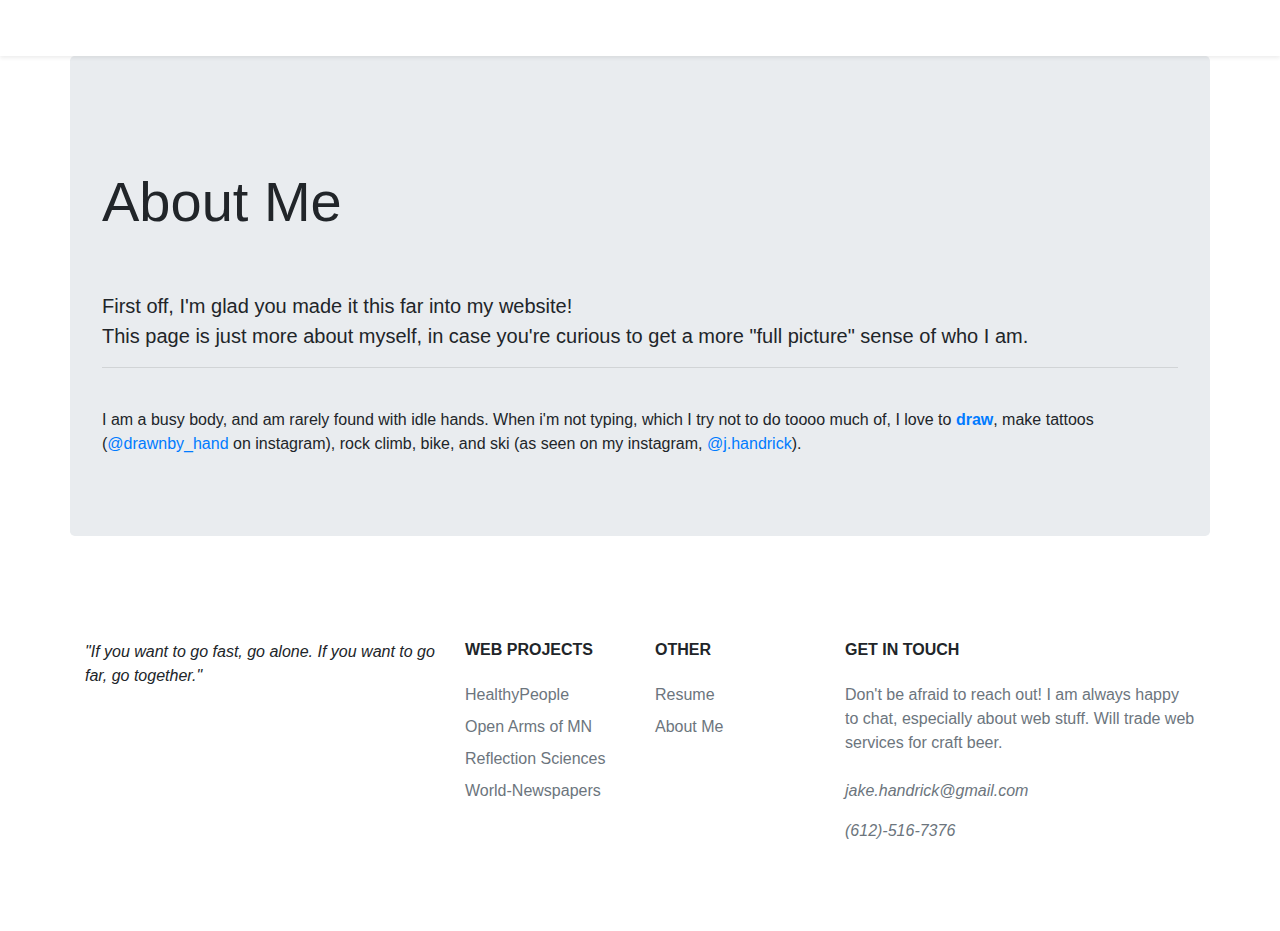
==== aboutme.html @ 4d270008 "Update aboutme.html" ====
<!DOCTYPE html>
<html lang="en" dir="ltr">

<head>
  <meta charset="utf-8">
  <link rel="stylesheet" href="https://stackpath.bootstrapcdn.com/bootstrap/4.5.2/css/bootstrap.min.css">
  <link rel="stylesheet" href="./style/aboutme.css">
  <title>Jake Handrick</title>
</head>

<body>
  <!-- NAVIGATION -->

    <nav role="navigation" class="navbar smart-scroll navbar-dark shadow-sm sticky-top">
      <button class="navbar-toggler" type="button" data-toggle="collapse" data-target="#navbarTogglerDemo03" aria-controls="navbarTogglerDemo03" aria-expanded="false" aria-label="Toggle navigation">
        <span class="navbar-toggler-icon"></span>
      </button>
      <a class="navbar-brand" href="index.html">Jake Handrick</a>
      <div class="collapse navbar-collapse" id="navbarTogglerDemo03">
        <ul class="navbar-nav justify-content-center container-fluid vh-100">
          <li class="nav-item dropdown justify-content-center">
            <a class="nav-link dropdown-toggle" href="index.html" id="navbarDropdownMenuLink" role="button" data-toggle="dropdown" aria-haspopup="true" aria-expanded="false">
              My Work <span class="sr-only">(current)</span></a>
            <div class="dropdown-menu" aria-labelledby="navbarDropdownMenuLink" style="font-family: 'montserrat'; background-color: #0f0c0a; border: none;">
              <a class="dropdown-item" href="Healthypeople.html">Healthypeople.gov</a>
              <a class="dropdown-item" href="OpenArms.html">Open Arms of MN</a>
              <a class="dropdown-item" href="RFS.html">Reflection Sciences</a>
            </div>
          </li>
          <li class="nav-item">
            <a class="nav-link" href="#">About Me</a>
          </li>
          <li class="nav-item">
            <a class="nav-link" href="contact.html">Get in touch</a>
          </li>
          <li class="nav-item" style="margin-top: 1.2em;">
            <a href="https://www.linkedin.com/in/jake-handrick-609809138/">
              <img class="linkedIn" style="height: 2em; margin-right: 5px;" src="images/linkedin.png" alt="LinkedIn">
            </a>
            <a href="https://www.instagram.com/j.handrick/">
              <img class="instagram" style="height: 2em; margin-left: 5px;" src="images/Instagram.png" alt="Instagram">
            </a>
          </li>
        </ul>
      </div>
    </nav>

<!-- HEADER CONTENT-->
  <div class="container">
    <div class="row">
      <div class="col jumbotron">
        <section id="first"></section>
        <section id="second"></section>
        <div class="colorChange">
          <h1 class="display-4 py-5">About <span>Me</span></h1>
        </div>
        <p class="lead">First off, I'm glad you made it this far into my website!<br> This page is just more about myself, in case you're curious to get a more <strong>"full picture"</strong> sense of who I am.</p><hr><br>
        <p>I am a busy body, and am rarely found with idle hands. When i'm not typing, which I try not to do toooo much of, I love to <a href="#"><strong>draw</strong></a>, make tattoos (<a href="https://www.instagram.com/drawnby_hand/" target="_blank">@drawnby_hand</a> on instagram), rock climb, bike, and ski (as seen on my instagram, <a href="https://www.instagram.com/j.handrick/" target="_blank">@j.handrick</a>).</p>
      </div>
    </div>
  </div>
<!-- BLOG SECTION -->






<!-- FOOTER -->
  <footer class="bg-white">
     <div class="container py-5">
       <div class="row py-4">
         <div class="col-lg-4 col-md-6 mb-4 mb-lg-0">
           <p class="font-italic">"If you want to go fast, go alone. If you want to go far, go together."</p>

         </div>
         <div class="col-lg-2 col-md-6 mb-4 mb-lg-0">
           <h6 class="text-uppercase font-weight-bold mb-4">Web Projects</h6>
           <ul class="list-unstyled mb-0">
             <li class="mb-2"><a href="#" class="text-muted">HealthyPeople</a></li>
             <li class="mb-2"><a href="#" class="text-muted">Open Arms of MN</a></li>
             <li class="mb-2"><a href="#" class="text-muted">Reflection Sciences</a></li>
             <li class="mb-2"><a href="#" class="text-muted">World-Newspapers</a></li>
           </ul>
         </div>
         <div class="col-lg-2 col-md-6 mb-4 mb-lg-0">
           <h6 class="text-uppercase font-weight-bold mb-4">Other</h6>
           <ul class="list-unstyled mb-0">
             <li class="mb-2"><a href="images/Resume.pdf" class="text-muted" download>Resume</a></li>

             <li class="mb-2"><a href="#" class="text-muted">About Me</a></li>
           </ul>
         </div>
         <div class="col-lg-4 col-md-6 mb-lg-0">
           <h6 class="text-uppercase font-weight-bold mb-4">Get in Touch</h6>
           <p class="text-muted mb-4">Don't be afraid to reach out! I am always happy to chat, especially about web stuff.  Will trade web services for craft beer.</p>
           <p class="font-italic text-muted CTA">jake.handrick@gmail.com</p>
           <p class="font-italic text-muted CTA">(612)-516-7376</p>
         </div>
       </div>
     </div>

  <!-- SCRIPT TAGS  -->
  <script src="https://code.jquery.com/jquery-3.3.1.slim.min.js" integrity="sha384-q8i/X+965DzO0rT7abK41JStQIAqVgRVzpbzo5smXKp4YfRvH+8abtTE1Pi6jizo" crossorigin="anonymous"></script>
  <script src="https://cdnjs.cloudflare.com/ajax/libs/popper.js/1.14.7/umd/popper.min.js" integrity="sha384-UO2eT0CpHqdSJQ6hJty5KVphtPhzWj9WO1clHTMGa3JDZwrnQq4sF86dIHNDz0W1" crossorigin="anonymous"></script>
  <script src="https://stackpath.bootstrapcdn.com/bootstrap/4.3.1/js/bootstrap.min.js" integrity="sha384-JjSmVgyd0p3pXB1rRibZUAYoIIy6OrQ6VrjIEaFf/nJGzIxFDsf4x0xIM+B07jRM" crossorigin="anonymous"></script>
  <script type="text/javascript" src='js/js.js'></script>
</body>

</html>
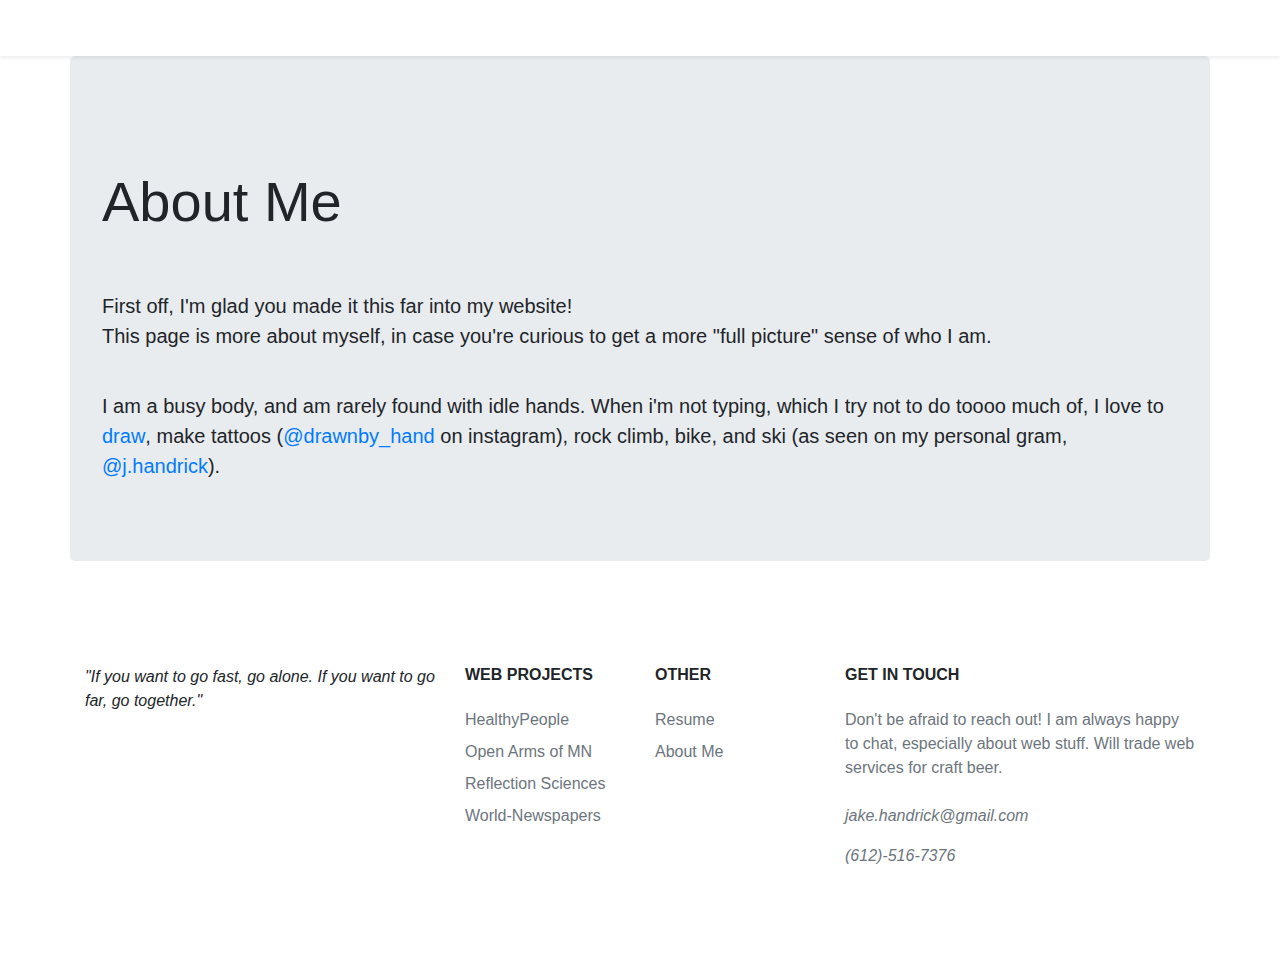
==== commit 9b265c8c: "about me" ====
--- a/aboutme.html
+++ b/aboutme.html
@@ -10,40 +10,40 @@
 
 <body>
   <!-- NAVIGATION -->
+  <nav role="navigation" class="navbar smart-scroll navbar-dark shadow-sm sticky-top">
+    <button class="navbar-toggler" type="button" data-toggle="collapse" data-target="#navbarTogglerDemo03" aria-controls="navbarTogglerDemo03" aria-expanded="false" aria-label="Toggle navigation">
+      <span class="navbar-toggler-icon"></span>
+    </button>
+    <a class="navbar-brand" href="index.html">Jake Handrick</a>
+    <div class="collapse navbar-collapse" id="navbarTogglerDemo03">
+      <ul class="navbar-nav justify-content-center container-fluid vh-100">
+        <li class="nav-item dropdown justify-content-center text-center">
+          <a class="nav-link dropdown-toggle" href="index.html" id="navbarDropdownMenuLink" role="button" data-toggle="dropdown" aria-haspopup="true" aria-expanded="false">
+            My Work <span class="sr-only">(current)</span></a>
+          <div class="dropdown-menu" aria-labelledby="navbarDropdownMenuLink" style="font-family: 'montserrat'; background-color: #0f0c0a; border: none;">
+            <a class="dropdown-item" href="WNP.html">World-Newspapers</a>
+            <a class="dropdown-item" href="Healthypeople.html">Healthypeople.gov</a>
+            <a class="dropdown-item" href="RFS.html">Reflection Sciences</a>
+          </div>
+        </li>
+        <li class="nav-item">
+          <a class="nav-link" href="aboutme.html">About Me</a>
+        </li>
+        <li class="nav-item">
+          <a class="nav-link" href="contact.html">Get in touch</a>
+        </li>
+        <li class="nav-item" style="margin-top: 1.2em;">
+          <a href="https://www.linkedin.com/in/jake-handrick-609809138/">
+            <img class="linkedIn" style="height: 2em; margin-right: 5px;" src="images/linkedin.png" alt="LinkedIn">
+          </a>
+          <a href="https://www.instagram.com/j.handrick/">
+            <img class="instagram" style="height: 2em; margin-left: 5px;" src="images/Instagram.png" alt="Instagram">
+          </a>
+        </li>
+      </ul>
 
-    <nav role="navigation" class="navbar smart-scroll navbar-dark shadow-sm sticky-top">
-      <button class="navbar-toggler" type="button" data-toggle="collapse" data-target="#navbarTogglerDemo03" aria-controls="navbarTogglerDemo03" aria-expanded="false" aria-label="Toggle navigation">
-        <span class="navbar-toggler-icon"></span>
-      </button>
-      <a class="navbar-brand" href="index.html">Jake Handrick</a>
-      <div class="collapse navbar-collapse" id="navbarTogglerDemo03">
-        <ul class="navbar-nav justify-content-center container-fluid vh-100">
-          <li class="nav-item dropdown justify-content-center">
-            <a class="nav-link dropdown-toggle" href="index.html" id="navbarDropdownMenuLink" role="button" data-toggle="dropdown" aria-haspopup="true" aria-expanded="false">
-              My Work <span class="sr-only">(current)</span></a>
-            <div class="dropdown-menu" aria-labelledby="navbarDropdownMenuLink" style="font-family: 'montserrat'; background-color: #0f0c0a; border: none;">
-              <a class="dropdown-item" href="Healthypeople.html">Healthypeople.gov</a>
-              <a class="dropdown-item" href="OpenArms.html">Open Arms of MN</a>
-              <a class="dropdown-item" href="RFS.html">Reflection Sciences</a>
-            </div>
-          </li>
-          <li class="nav-item">
-            <a class="nav-link" href="#">About Me</a>
-          </li>
-          <li class="nav-item">
-            <a class="nav-link" href="contact.html">Get in touch</a>
-          </li>
-          <li class="nav-item" style="margin-top: 1.2em;">
-            <a href="https://www.linkedin.com/in/jake-handrick-609809138/">
-              <img class="linkedIn" style="height: 2em; margin-right: 5px;" src="images/linkedin.png" alt="LinkedIn">
-            </a>
-            <a href="https://www.instagram.com/j.handrick/">
-              <img class="instagram" style="height: 2em; margin-left: 5px;" src="images/Instagram.png" alt="Instagram">
-            </a>
-          </li>
-        </ul>
-      </div>
-    </nav>
+    </div>
+  </nav>
 
 <!-- HEADER CONTENT-->
   <div class="container">
@@ -54,8 +54,9 @@
         <div class="colorChange">
           <h1 class="display-4 py-5">About <span>Me</span></h1>
         </div>
-        <p class="lead">First off, I'm glad you made it this far into my website!<br> This page is just more about myself, in case you're curious to get a more <strong>"full picture"</strong> sense of who I am.</p><hr><br>
-        <p>I am a busy body, and am rarely found with idle hands. When i'm not typing, which I try not to do toooo much of, I love to <a href="#"><strong>draw</strong></a>, make tattoos (<a href="https://www.instagram.com/drawnby_hand/" target="_blank">@drawnby_hand</a> on instagram), rock climb, bike, and ski (as seen on my instagram, <a href="https://www.instagram.com/j.handrick/" target="_blank">@j.handrick</a>).</p>
+        <p class="lead">First off, I'm glad you made it this far into my website!<br> This page is more about myself, in case you're curious to get a more <strong>"full picture"</strong> sense of who I am.</p>
+        <br>
+        <p class="lead">I am a busy body, and am rarely found with idle hands. When i'm not typing, which I try not to do toooo much of, I love to <a href="#"><strong>draw</strong></a>, make tattoos (<a href="https://www.instagram.com/drawnby_hand/" target="_blank">@drawnby_hand</a> on instagram), rock climb, bike, and ski (as seen on my personal gram, <a href="https://www.instagram.com/j.handrick/" target="_blank">@j.handrick</a>).</p>
       </div>
     </div>
   </div>
